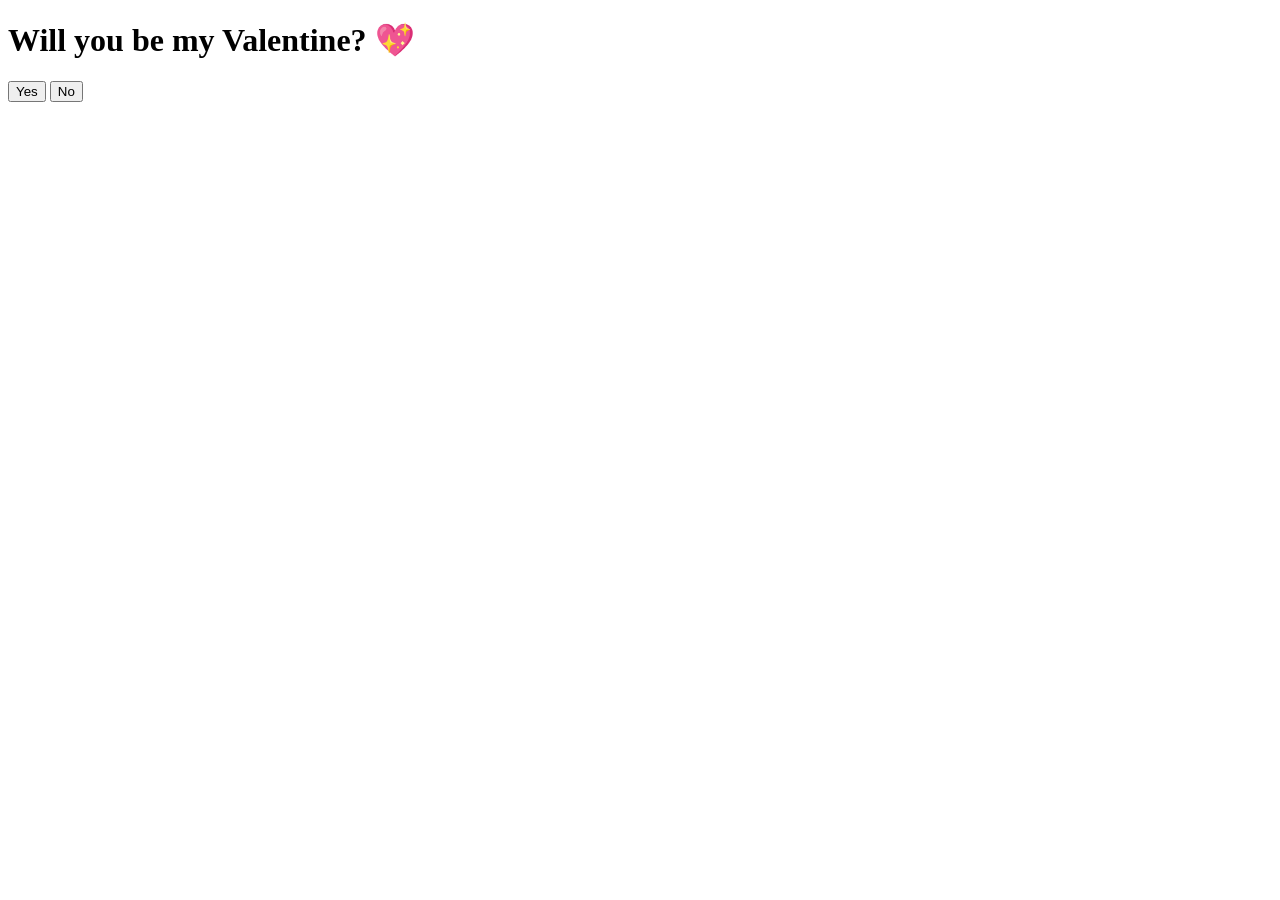
==== index.html @ 23892624 "Add files via upload" ====
<!DOCTYPE html>
<html lang="en">
<head>
    <meta charset="UTF-8">
    <meta name="viewport" content="width=device-width, initial-scale=1.0">
    <title>Valentine's Game</title>
    <link rel="stylesheet" href="./style.css">
</head>
<body>
    <audio id="bg-music" loop autoplay>
        <source src="background-music.mp3" type="audio/mpeg">
    </audio>
    <h1>Will you be my Valentine? 💖</h1>
    <div class="button-container">
        <button id="yes">Yes</button>
        <button id="no">No</button>
    </div>
    <p id="message"></p>
    <div id="hearts-container"></div>
    <script src="./script.js"></script>
</body>
</html>
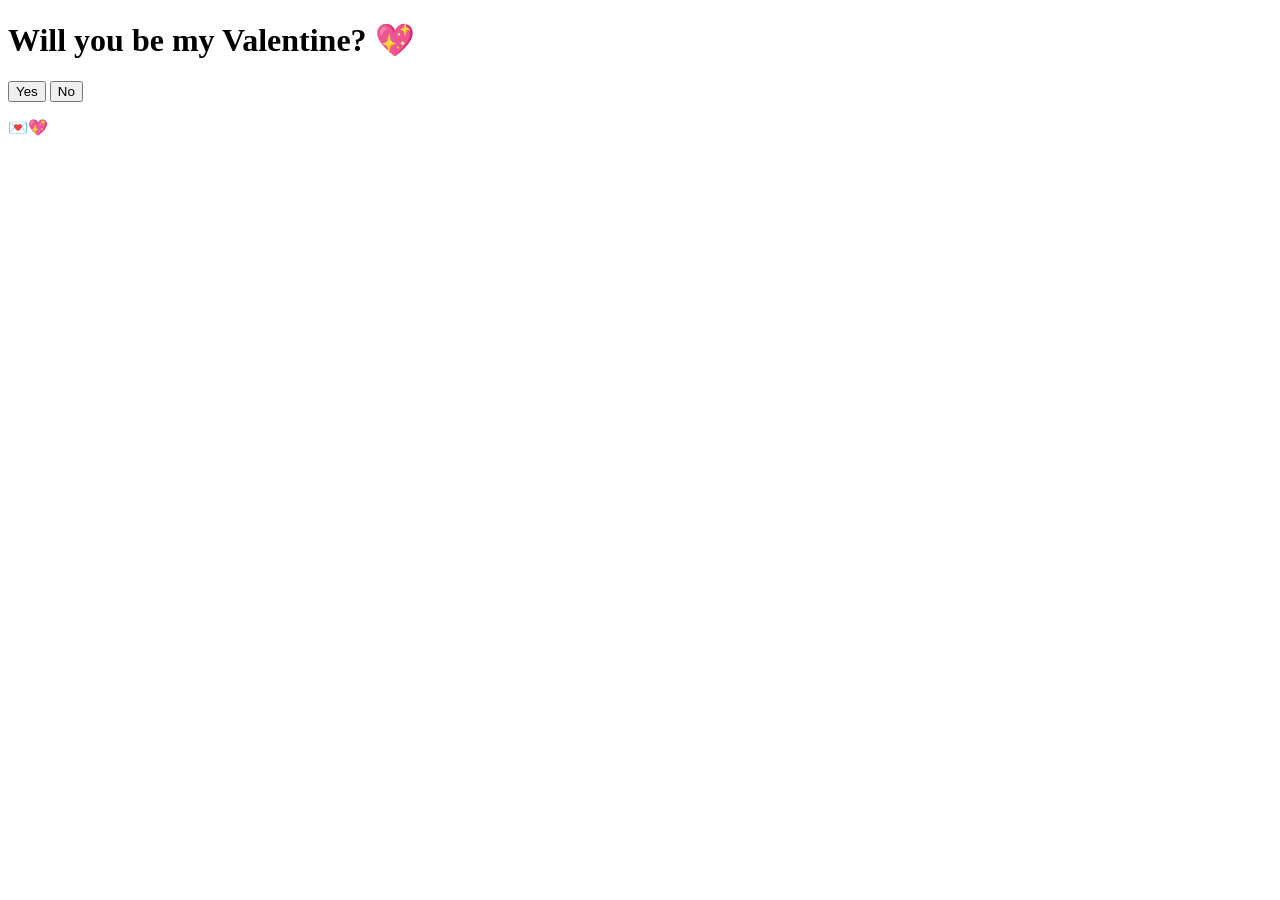
==== commit ad1fae0d: "Add files via upload" ====
--- a/index.html
+++ b/index.html
@@ -4,7 +4,7 @@
     <meta charset="UTF-8">
     <meta name="viewport" content="width=device-width, initial-scale=1.0">
     <title>Valentine's Game</title>
-    <link rel="stylesheet" href="./style.css">
+    <link rel="stylesheet" href="style.css">
 </head>
 <body>
     <audio id="bg-music" loop autoplay>
@@ -17,6 +17,11 @@
     </div>
     <p id="message"></p>
     <div id="hearts-container"></div>
-    <script src="./script.js"></script>
+    <div id="letter" class="letter">💌💖</div>
+
+    
+
+
+    <script src="script.js"></script>
 </body>
-</html>+</html>
